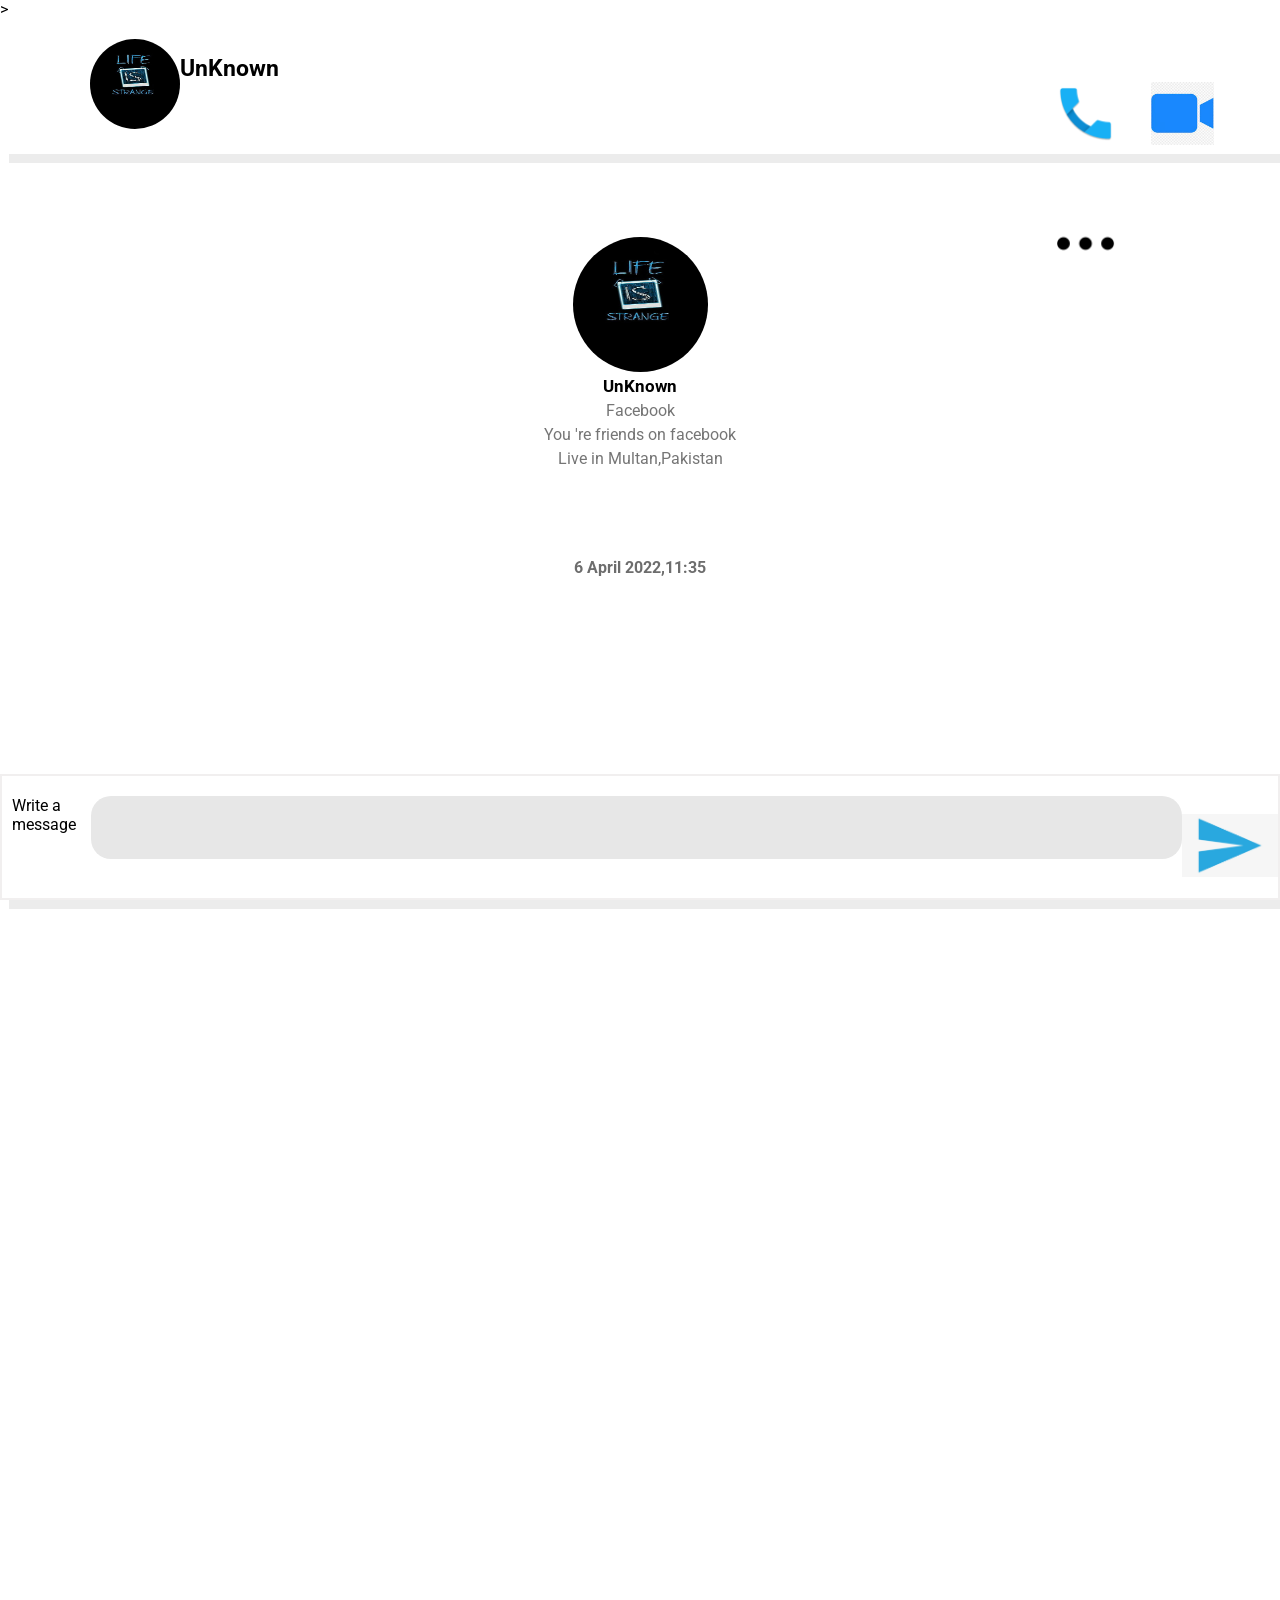
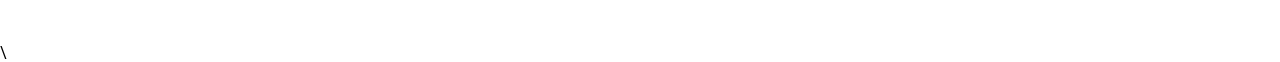
==== fakeCheat.html @ 2ccdcebc "Files added" ====
<!DOCTYPE html>
<html lang="en">

<head>
    <meta charset="UTF-8">
    <meta http-equiv="X-UA-Compatible" content="IE=edge">
    <meta name="viewport" content="width=device-width, initial-scale=1.0">
    <link rel="stylesheet" href="fakeCheat.css">
    <link rel="preconnect" href="https://fonts.googleapis.com">
    <link rel="preconnect" href="https://fonts.googleapis.com">
    <link rel="preconnect" href="https://fonts.gstatic.com" crossorigin>
    <link
        href="https://fonts.googleapis.com/css2?family=Poppins:wght@200&family=Roboto:ital,wght@0,100;0,300;1,100&family=Rubik+Wet+Paint&display=swap"
        rel="stylesheet">>
    <title>Chaet with me</title>
</head>

<body>
    <div class="navbar">
        <div class="left">
            <img src="strange.jpg" alt="DP.jpg">
            <h2>UnKnown</h2>
        </div>
        <div class="right">
            <img src="phone.png" alt="">
            <img src="vedio call.jfif" alt="">
            <img src="ellpsis.png" alt="">
        </div>
    </div>
    <div class="name">
        <img src="strange.jpg" alt="">
        <h2>UnKnown</h2>
        <p>Facebook</p>
        <p>You 're friends on facebook</p>
        <p>Live in Multan,Pakistan</p>
        <h4>6 April 2022,11:35</h4>
        <div class="messinging-part">
            <div class="leftUnknown">
                <div id="showUn"></div>
            </div>
            <div id="message"></div>
        </div>
    </div>
    <div class="footer">
        <p>Write a message</p>
        <div class="text" contenteditable="true" id="text"></div>
        <button><img src="sendicon.png" alt="" id="send-icon"></button>
    </div>
  <script src="fakeCheat.js"></script>
</body>

</html>
<!-- <div class="me">Hee !I am Muhib Arshad</div> -->\ <!-- <div class="unknown">Hi! i am Unknown ?</div> -->
---- fakeCheat.css ----
*{
    padding: 0;
    margin: 0;
    box-sizing: border-box;
    font-family: 'Roboto', sans-serif;

}
.navbar{
    background-color: white;
    position: sticky;
    top: 0px;
    height: 15vh;
    /* border: 2px solid black; */
    box-shadow: 1vh 1vh rgb(236, 236, 236);
    display: grid;
    grid-template-columns: 80% 20%;
    font-size: 15px;
}
.left{
    display: flex;
    flex-direction: row;
    margin-left: 10vh;
}
.left img{
    margin-top: 20px;
    height: 10vh;
    width: 10vh;
    border-radius: 50%;
}
.left h2{
    margin-top: 36px;
    margin-right: 30px;
}
.right img{
    fill: rgb(0, 153, 255);
    color: rgb(0, 153, 255);
    width: 7vh;
    height: 7vh;
    margin-left: 30px;
    margin-top: 7vh;
}
/*Header*/
.name{
    height: 500vh;
    margin-top: 7vh;
    text-align: center;
}
.name h2{
    font-size: 1.0625rem;
}
.name img{
    margin-top: 20px;
    height: 15vh;
    width: 15vh;
    border-radius: 50%;
}
.name p{
    margin-top: 5px;
    color: rgb(117, 117, 117);
}
.name h4{
    margin-top: 10vh;
    color: rgb(109, 109, 109);
}
.leftUnknown{
    display: flex;
    height: 30vh;
}
.leftUnknown img{
    margin-top: 20px;
    height: 7vh;
    width: 7vh;
    border-radius: 50%;
    margin-left: 10vh;
    margin-top: 10vh;
}
.Unknown{
    height: 7vh;
    width: 45vh;
    display: flex;
    align-items: center;
    justify-content: left;
    padding-left: 10px;
    border-radius: 20px;
    background-color: rgb(231, 231, 231);
    margin-left: 1vh;
    margin-top: 10vh;
}
.me{
    height: 7vh;
    width: 45vh;
    display: flex;
    align-items: center;
    justify-content: right;
    padding-right: 10px;
    border-radius: 20px;
    background-color: rgb(231, 231, 231);
    margin-left: 1vh;
    margin-top: 15vh;
    position: relative;
    left: 990px;
    background-color: rgb(0, 132, 255);
    color: white;
}
.footer{
    display: flex;
    height: 14vh;
    padding-top: 20px;
    padding-left: 10px;
    background-color: white;
    box-shadow: 1vh 1vh rgb(236, 236, 236);
    border: 2px solid rgb(241, 239, 239);
    position: sticky;
    bottom: 0px;
}
.text
{
    height: 7vh;
    width: 200vh;
    display: flex;
    padding-left: 20px;
    padding-top: 20px;
    border-radius: 20px;
    background-color: rgb(231, 231, 231);
    margin-left: 1vh;
    margin-top: 0vh;

}
.footer button{
    border: none;
    background-color: white;
    border-radius: 50%;
}
.footer button img{
    height: 7vh;
    background-color: white;
}
.footer button :hover{
    transform: scale(1.04);
    cursor: pointer;
    background-color: rgb(212, 212, 212);
}
.footer button img:hover{
    border-radius: 50%;
}
@media only screen and (max-width:700px){
    .navbar{
        background-color: white;
        position: sticky;
        top: 0px;
        height: 10vh;
        /* border: 2px solid black; */
        box-shadow: 1vh 1vh rgb(236, 236, 236);
        display: grid;
        grid-template-columns: 50% 50%;
        font-size: 15px;
    }
    .left{
        display: flex;
        flex-wrap: nowrap;
        flex-direction: row;
        margin-left: 0vh;
    }
    .left img{
        margin-top: 0px;
        height: 7vh;
        width: 7vh;
        border-radius: 100%;
    }
    .left h2{
        margin-top: 16px;
        margin-right: 0px;
    }
    .right img{
        fill: rgb(0, 153, 255);
        color: rgb(0, 153, 255);
        width: 3vh;
        height: 3vh;
        margin-left: 20px;
        margin-top: 3vh;
    }
    /*Header*/
    .name{
        height: 500vh;
        margin-top: 7vh;
        text-align: center;
    }
    .name h2{
        font-size: 1.0625rem;
    }
    .name img{
        margin-top: 20px;
        height: 15vh;
        width: 15vh;
        border-radius: 50%;
    }
    .name p{
        margin-top: 5px;
        color: rgb(117, 117, 117);
    }
    .name h4{
        margin-top: 10vh;
        color: rgb(109, 109, 109);
    }
    .leftUnknown{
        display: flex;
        height: 30vh;
    }
    .leftUnknown img{
        margin-top: 20px;
        height: 5vh;
        width: 5vh;
        border-radius: 50%;
        margin-left: 0vh;
        margin-top: 0vh;
    }
    .Unknown{
        height: 7vh;
        width: 35vh;
        display: flex;
        align-items: center;
        justify-content: left;
        padding-left: 10px;
        border-radius: 20px;
        background-color: rgb(231, 231, 231);
        margin-left: 1vh;
        margin-top: 0vh;
        font-size: 15px;
    }
    .me{
        height: 7vh;
        width: 35vh;
        display: flex;
        align-items: center;
        justify-content: right;
        padding-right: 10px;
        border-radius: 20px;
        background-color: rgb(231, 231, 231);
        margin-left: 1vh;
        margin-bottom: 22vh;
        position: relative;
        left: 60px;
        background-color: rgb(0, 132, 255);
        color: white;
    }
    .footer{
        display: flex;
        height: 14vh;
        padding-top: 20px;
        padding-left: 0px;
        background-color: white;
        box-shadow: 1vh 1vh rgb(236, 236, 236);
        border: 2px solid rgb(241, 239, 239);
        position: sticky;
        bottom: 0px;
    }
    .text
    {
        height: 7vh;
        width: 200vh;
        display: flex;
        padding-left: 20px;
        padding-top: 20px;
        border-radius: 20px;
        background-color: rgb(231, 231, 231);
        margin-left: 1vh;
        margin-top: 0vh;
    
    }
    .footer button{
        border: none;
        background-color: white;
        border-radius: 50%;
        margin-bottom: 10px;
    }
    .footer button img{
        height: 5vh;
        margin-left:2px;
        background-color: white;
    }
    .footer button :hover{
        transform: scale(1.04);
        cursor: pointer;
        background-color: rgb(212, 212, 212);
    }
    .footer button img:hover{
        border-radius: 50%;
    }   
}
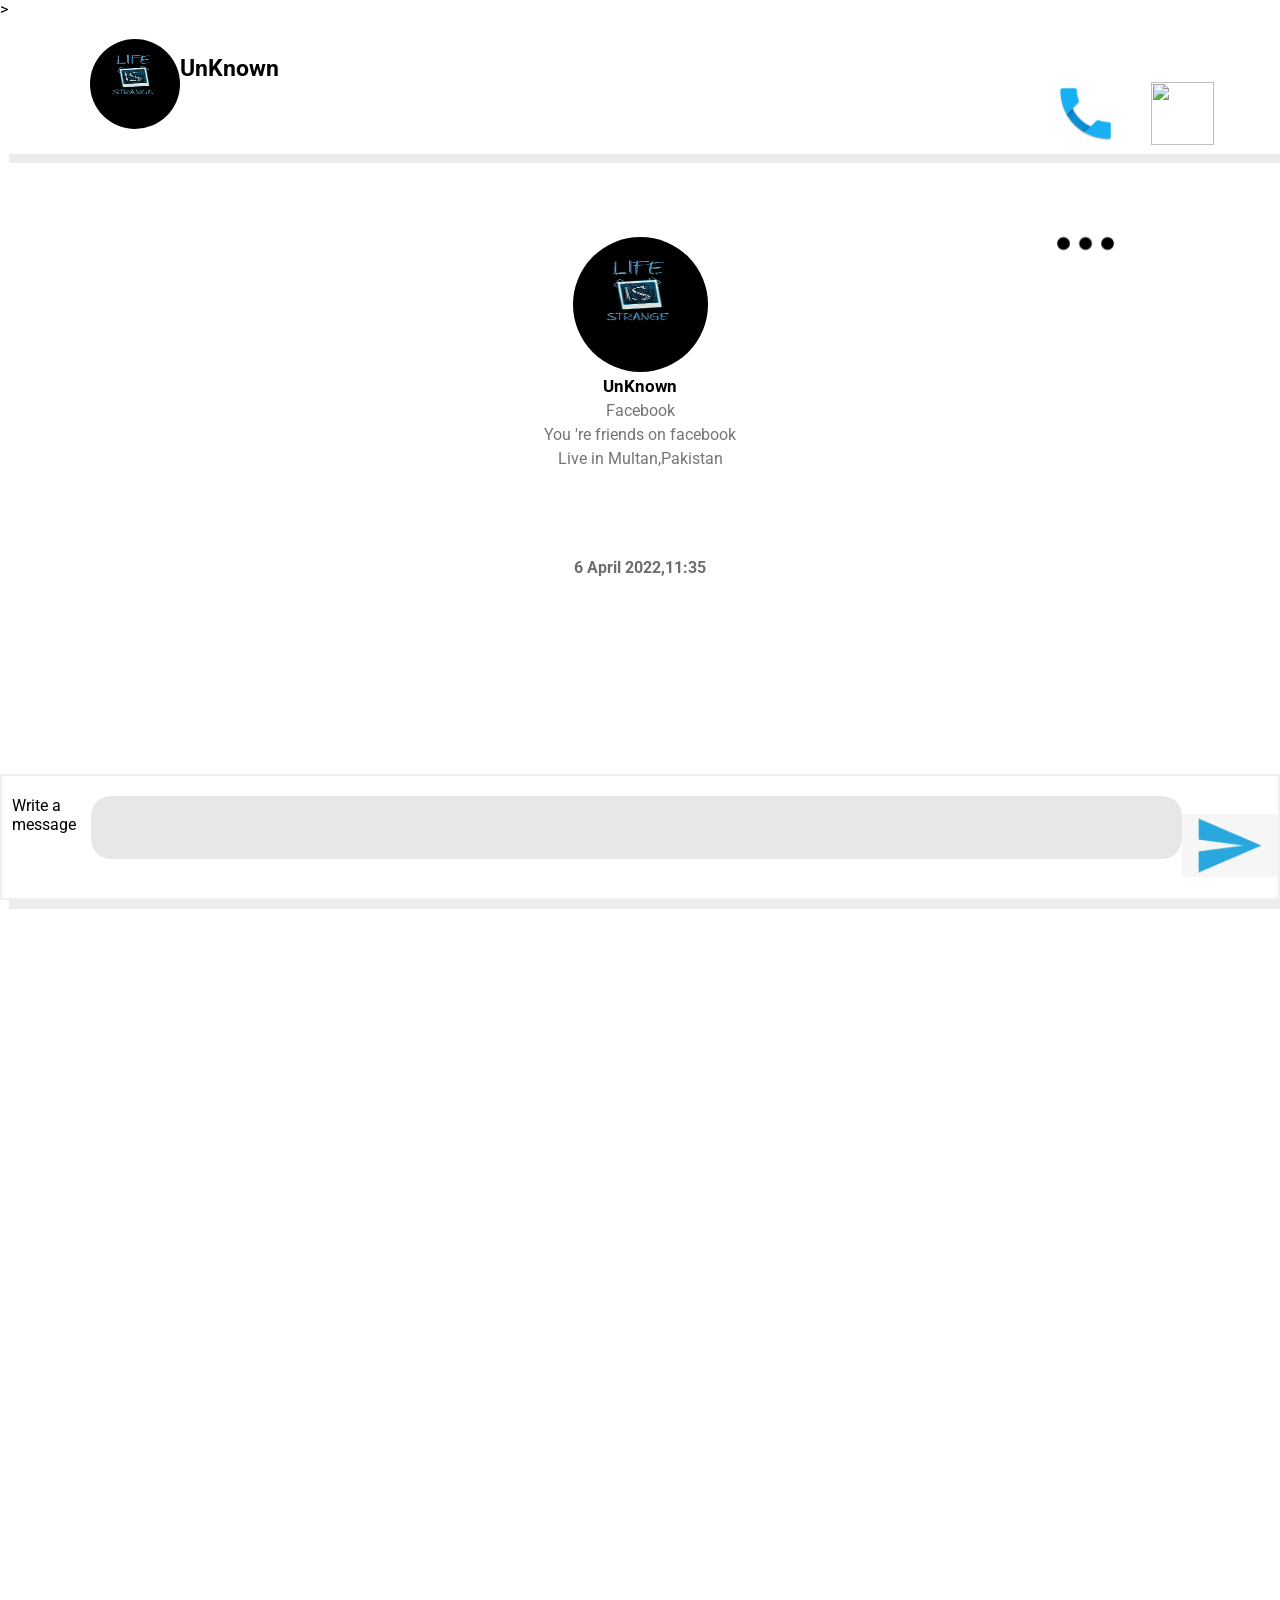
==== commit f7e6ecab: "h" ====
--- a/fakeCheat.html
+++ b/fakeCheat.html
@@ -48,6 +48,4 @@
     </div>
   <script src="fakeCheat.js"></script>
 </body>
-
 </html>
-<!-- <div class="me">Hee !I am Muhib Arshad</div> -->\ <!-- <div class="unknown">Hi! i am Unknown ?</div> -->
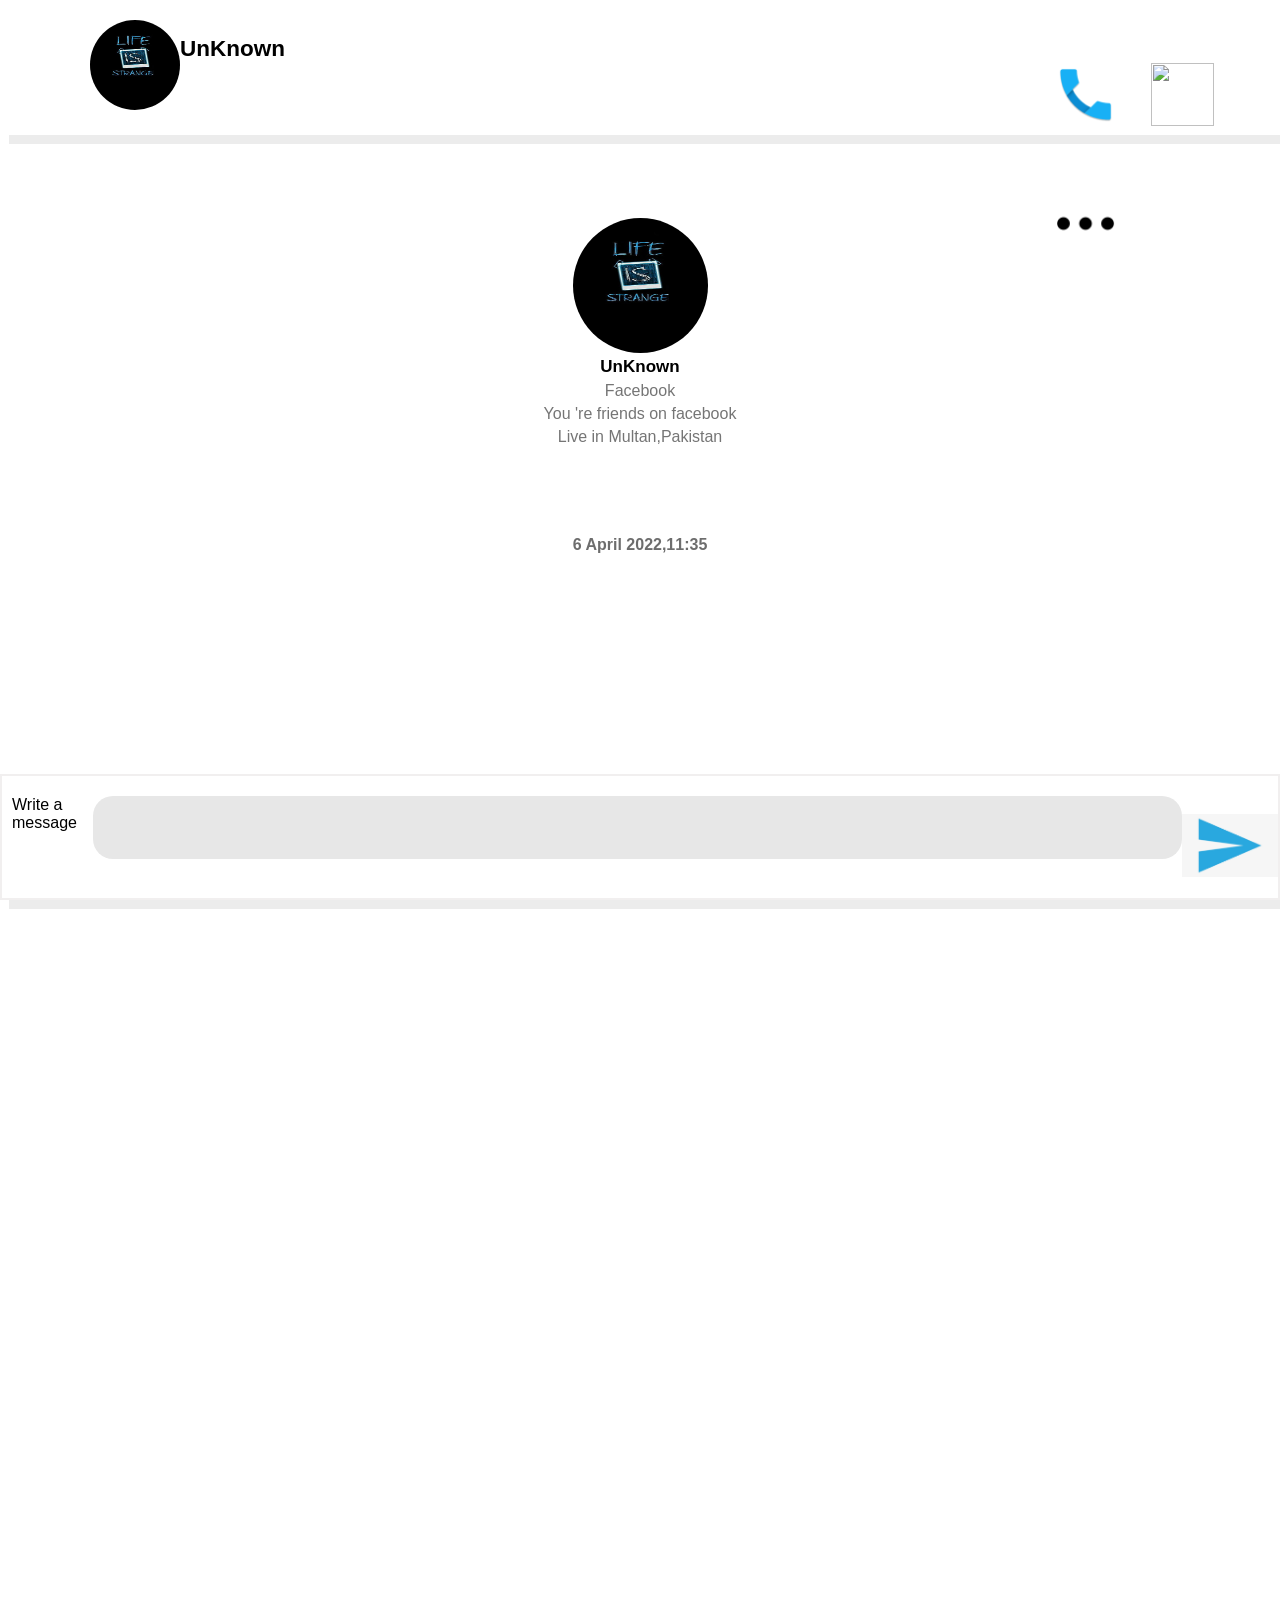
==== commit eee4e605: "c" ====
--- a/fakeCheat.html
+++ b/fakeCheat.html
@@ -6,12 +6,6 @@
     <meta http-equiv="X-UA-Compatible" content="IE=edge">
     <meta name="viewport" content="width=device-width, initial-scale=1.0">
     <link rel="stylesheet" href="fakeCheat.css">
-    <link rel="preconnect" href="https://fonts.googleapis.com">
-    <link rel="preconnect" href="https://fonts.googleapis.com">
-    <link rel="preconnect" href="https://fonts.gstatic.com" crossorigin>
-    <link
-        href="https://fonts.googleapis.com/css2?family=Poppins:wght@200&family=Roboto:ital,wght@0,100;0,300;1,100&family=Rubik+Wet+Paint&display=swap"
-        rel="stylesheet">>
     <title>Chaet with me</title>
 </head>
 
--- a/fakeCheat.css
+++ b/fakeCheat.css
@@ -3,7 +3,6 @@
     margin: 0;
     box-sizing: border-box;
     font-family: 'Roboto', sans-serif;
-
 }
 .navbar{
     background-color: white;
